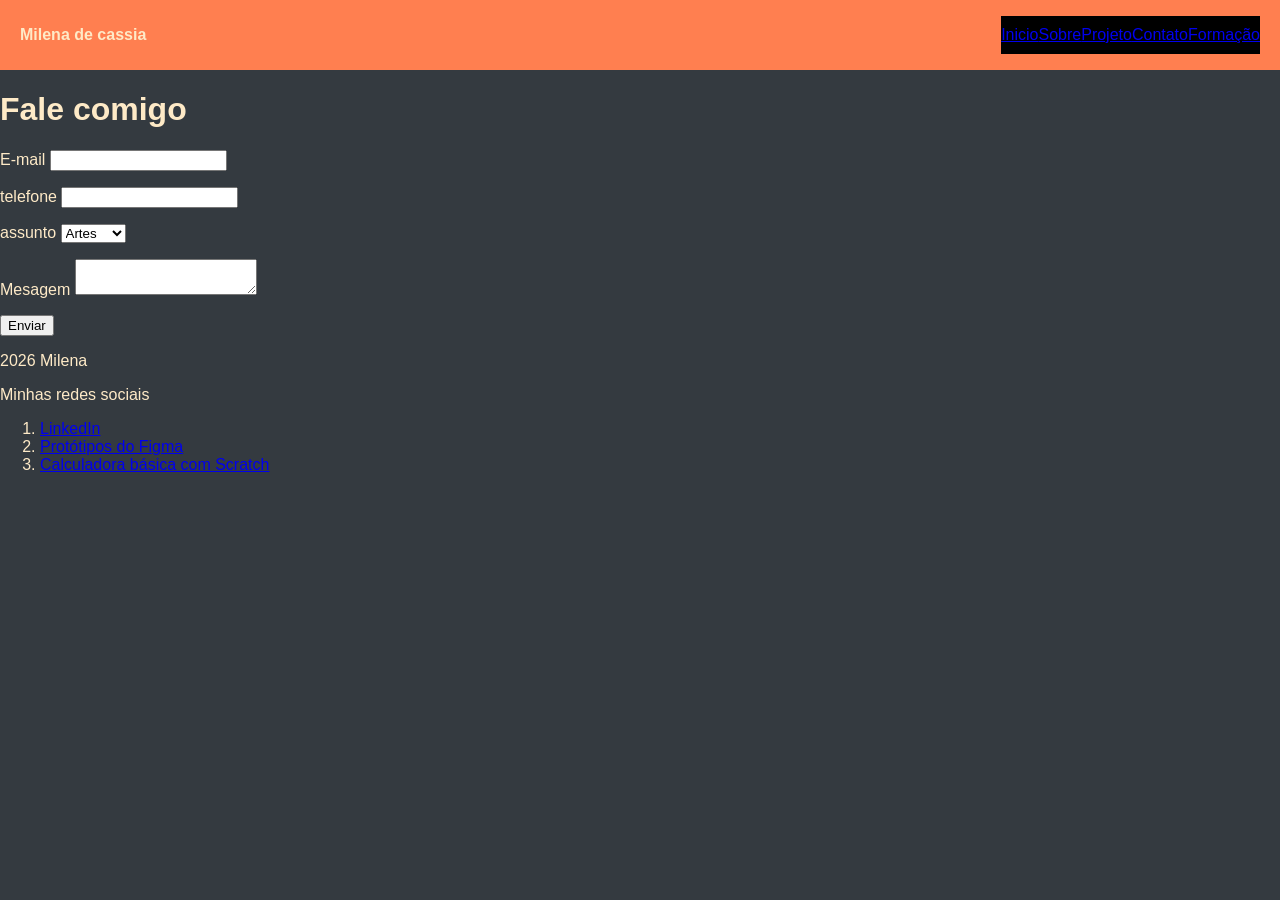
==== contato.html @ 8904656f "Add files via upload" ====
<!DOCTYPE html>
<html lang="pt-BR">
<head>
  <meta charset="UTF-8">
  <title>Contato|Milena</title>
  <link rel="stylesheet" href="css/style.css">
</head>

<body>
<header>
  <p class="titlenav"><strong>Milena de cassia</strong></p>
        <nav class="itensnav">
            <a href="index.html">Inicio</a>
            <a href="sobre.html">Sobre</a>
            <a href="projeto.html">Projeto</a>
            <a href="contato.html">Contato</a>
            <a href="formação.html">Formação</a>
        </nav>
    </header>
<main> 
  <h1>Fale comigo</h1>
  <form>
      <p>
        </p>
      <label for="email">E-mail</label>
      <input type="email"id="email"name="email"required>
    </p>
    <p>
    <label for="tel">telefone</label>
    <input type="tel"id="telefone"name="tel">
    <p>
      
    </p>
    <label for="assunto">assunto</label>
    <select id="assunto"name="assunto">
      <option>Artes</option>
      <option>Musica</option>
      <option>Dança</option>
      </select>
      </p>

      <p>
    <label for="mensagem">Mesagem</label>
    <textarea name="mensagem" id="mensagem"></textarea>
  </p>
    <button type="submit">Enviar</button>
  </form>
</main>
<footer>
  <p>2026 Milena</p>
  </footer>
</body>
</html>
<footer>
  <div class="footer-container">
        <p>Minhas redes sociais</p>
        <ol class="footer-links">
            <li><a href="https://www.linkedin.com/in/izabella-souza-matos/" target="_blank">LinkedIn</a></li>
            <li><a href="https://www.figma.com/files/team/1687251064527399275/folder/663341080?fuid=1687251063166864576" target="_blank">Protótipos do Figma</a></li>
            <li><a href="https://scratch.mit.edu/projects/123456789/" target="_blank">Calculadora básica com Scratch</a></li>
        </ol>
    </div>
</footer>
---- css/style.css ----
body{
    background-color:#343A40;
    color:#FEEAC7;
    font-family: Arial, Helvetica,sans-serif;
    margin:0;
} th{
    border:1px solid #FEEAC7;
    padding:8px 16px;
    background-color:rgb(27, 3, 49);
}
nav{
    display:flex;
    justify-content:center;
    background-color:#000000;
    padding:10px 0;
}
header{
    display:flex;
    justify-content:space-between;
    align-items:center;
    background-color:coral;
    padding:10px 20px;
}
table{
    border-collapse:collapse;
    margin:0 auto;
} 
.gosto

img{
    max-width: 100%;
}
@media (max-width:600px) {
    header {
        flex-direction: column ;
        gap: 8px;
    }
    h1 {
        font-size: 28px;
    }
}
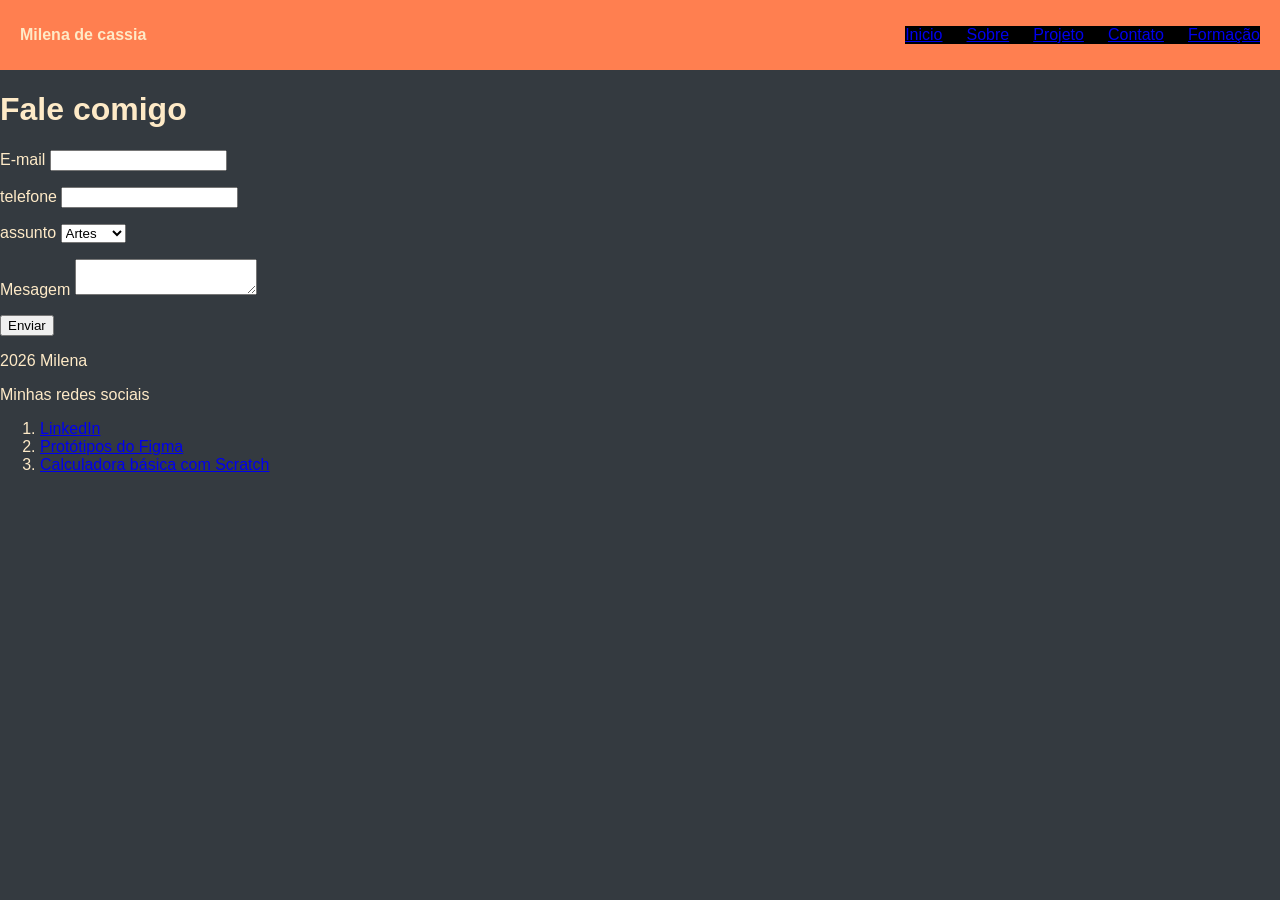
==== commit 5c63436a: "primeiro commit" ====
--- a/contato.html
+++ b/contato.html
@@ -1,63 +1,63 @@
-<!DOCTYPE html>
-<html lang="pt-BR">
-<head>
-  <meta charset="UTF-8">
-  <title>Contato|Milena</title>
-  <link rel="stylesheet" href="css/style.css">
-</head>
-
-<body>
-<header>
-  <p class="titlenav"><strong>Milena de cassia</strong></p>
-        <nav class="itensnav">
-            <a href="index.html">Inicio</a>
-            <a href="sobre.html">Sobre</a>
-            <a href="projeto.html">Projeto</a>
-            <a href="contato.html">Contato</a>
-            <a href="formação.html">Formação</a>
-        </nav>
-    </header>
-<main> 
-  <h1>Fale comigo</h1>
-  <form>
-      <p>
-        </p>
-      <label for="email">E-mail</label>
-      <input type="email"id="email"name="email"required>
-    </p>
-    <p>
-    <label for="tel">telefone</label>
-    <input type="tel"id="telefone"name="tel">
-    <p>
-      
-    </p>
-    <label for="assunto">assunto</label>
-    <select id="assunto"name="assunto">
-      <option>Artes</option>
-      <option>Musica</option>
-      <option>Dança</option>
-      </select>
-      </p>
-
-      <p>
-    <label for="mensagem">Mesagem</label>
-    <textarea name="mensagem" id="mensagem"></textarea>
-  </p>
-    <button type="submit">Enviar</button>
-  </form>
-</main>
-<footer>
-  <p>2026 Milena</p>
-  </footer>
-</body>
-</html>
-<footer>
-  <div class="footer-container">
-        <p>Minhas redes sociais</p>
-        <ol class="footer-links">
-            <li><a href="https://www.linkedin.com/in/izabella-souza-matos/" target="_blank">LinkedIn</a></li>
-            <li><a href="https://www.figma.com/files/team/1687251064527399275/folder/663341080?fuid=1687251063166864576" target="_blank">Protótipos do Figma</a></li>
-            <li><a href="https://scratch.mit.edu/projects/123456789/" target="_blank">Calculadora básica com Scratch</a></li>
-        </ol>
-    </div>
+<!DOCTYPE html>
+<html lang="pt-BR">
+<head>
+  <meta charset="UTF-8">
+  <title>Contato|Milena</title>
+  <link rel="stylesheet" href="css/style.css">
+</head>
+
+<body>
+<header>
+  <p class="titlenav"><strong>Milena de cassia</strong></p>
+        <nav class="itensnav">
+            <a href="index.html">Inicio</a>
+            <a href="sobre.html">Sobre</a>
+            <a href="projeto.html">Projeto</a>
+            <a href="contato.html">Contato</a>
+            <a href="formação.html">Formação</a>
+        </nav>
+    </header>
+<main> 
+  <h1>Fale comigo</h1>
+  <form>
+      <p>
+        </p>
+      <label for="email">E-mail</label>
+      <input type="email"id="email"name="email"required>
+    </p>
+    <p>
+    <label for="tel">telefone</label>
+    <input type="tel"id="telefone"name="tel">
+    <p>
+      
+    </p>
+    <label for="assunto">assunto</label>
+    <select id="assunto"name="assunto">
+      <option>Artes</option>
+      <option>Musica</option>
+      <option>Dança</option>
+      </select>
+      </p>
+
+      <p>
+    <label for="mensagem">Mesagem</label>
+    <textarea name="mensagem" id="mensagem"></textarea>
+  </p>
+    <button type="submit">Enviar</button>
+  </form>
+</main>
+<footer>
+  <p>2026 Milena</p>
+  </footer>
+</body>
+</html>
+<footer>
+  <div class="footer-container">
+        <p>Minhas redes sociais</p>
+        <ol class="footer-links">
+            <li><a href="https://www.linkedin.com/in/izabella-souza-matos/" target="_blank">LinkedIn</a></li>
+            <li><a href="https://www.figma.com/files/team/1687251064527399275/folder/663341080?fuid=1687251063166864576" target="_blank">Protótipos do Figma</a></li>
+            <li><a href="https://scratch.mit.edu/projects/123456789/" target="_blank">Calculadora básica com Scratch</a></li>
+        </ol>
+    </div>
 </footer>
--- a/css/style.css
+++ b/css/style.css
@@ -1,41 +1,52 @@
-body{
-    background-color:#343A40;
-    color:#FEEAC7;
-    font-family: Arial, Helvetica,sans-serif;
-    margin:0;
-} th{
-    border:1px solid #FEEAC7;
-    padding:8px 16px;
-    background-color:rgb(27, 3, 49);
-}
-nav{
-    display:flex;
-    justify-content:center;
-    background-color:#000000;
-    padding:10px 0;
-}
-header{
-    display:flex;
-    justify-content:space-between;
-    align-items:center;
-    background-color:coral;
-    padding:10px 20px;
-}
-table{
-    border-collapse:collapse;
-    margin:0 auto;
-} 
-.gosto
-
-img{
-    max-width: 100%;
-}
-@media (max-width:600px) {
-    header {
-        flex-direction: column ;
-        gap: 8px;
-    }
-    h1 {
-        font-size: 28px;
-    }
+body{
+    background-color:#343A40;
+    color:#FEEAC7;
+    font-family:'Poppins',Arial,sans-serif;
+    margin:0;
+} th{
+    border:1px solid #FEEAC7;
+    padding:8px 16px;
+    background-color:rgb(27, 3, 49);
+}
+nav{
+    display:flex;
+    justify-content:space-between;
+    background-color:#000000;
+    gap:24px;
+}
+header{
+    display:flex;
+    justify-content:space-between;
+    align-items:center;
+    background-color:coral;
+    padding:10px 20px;
+}
+table{
+    border-collapse:collapse;
+    margin:0 auto;
+} 
+.gosto
+
+img{
+    max-width: 100%;
+}
+.projetos{
+    display:grid;
+    grid-templete-columns:repeat(2,1fr);
+gap:24px;
+}
+@media (max-width:600px) {
+    header {
+        flex-direction: column ;
+        gap: 8px;
+    }
+    h1 {
+        font-size: 28px;
+    }
+} nav a:hover{
+    color:azure
+}
+.card:hover{
+    transform: translatey(-6px) ;
+    box-shadow:0 10px 24px rgba(0,0,0.25);
 }
